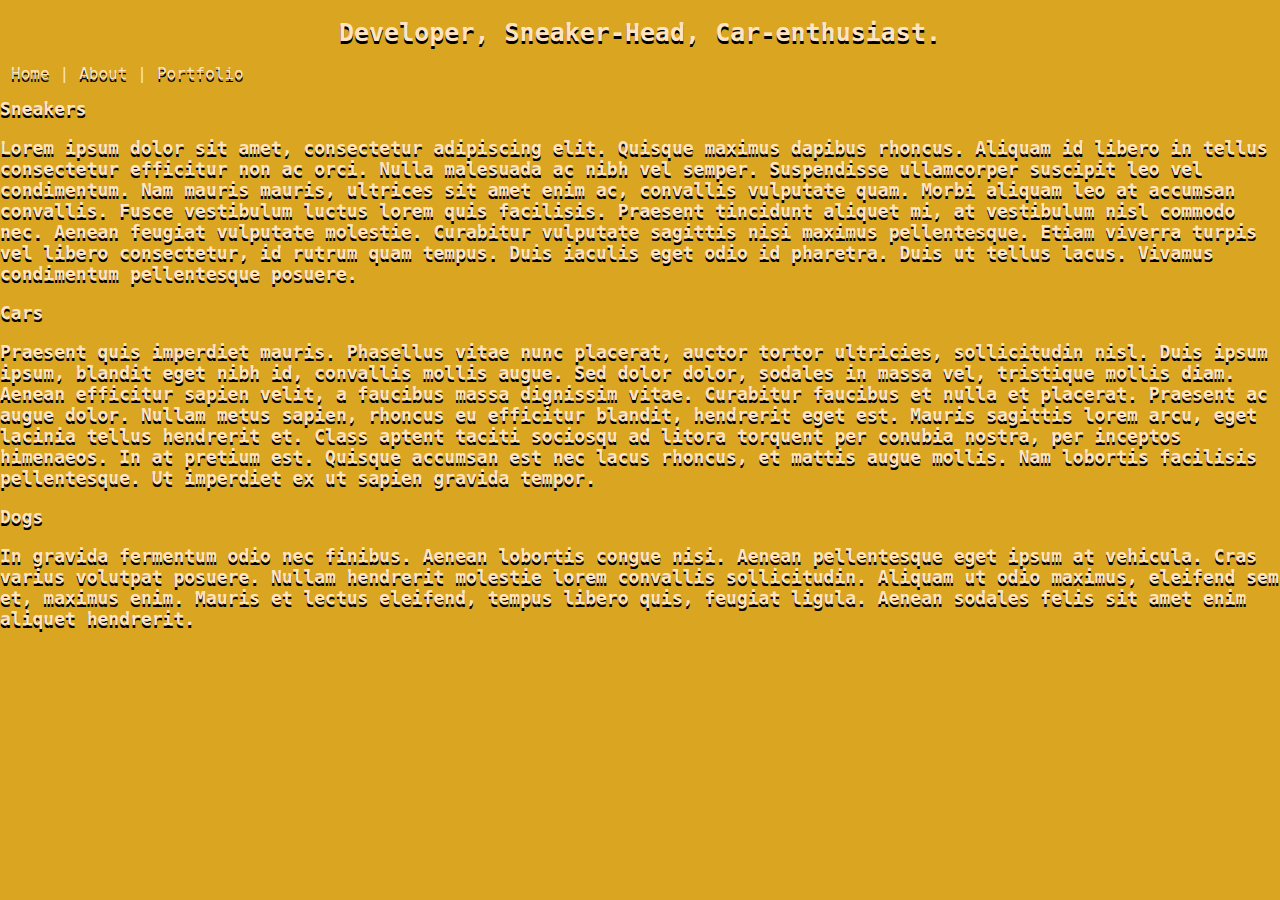
==== about.html @ 1edd7831 "abouthtml file finalized" ====
<!DOCTYPE html>
<html lang="en">
<head>
    <meta charset="UTF-8">
    <meta name="viewport" content="width=device-width, initial-scale=1.0">
    <title>About</title>
    <link rel="stylesheet" href="style.css"> 
</head>
<body>
    <header>
        <h1>Developer, Sneaker-Head, Car-enthusiast.</h1>
        <nav class="links">
            <a class="link" href="/index.html">Home</a>|
            <a class="link" href="/about.html">About</a>|
            <a class="link" href="#">Portfolio</a>
        </nav>
    </header>
    <h2> Sneakers</h2>
    <h3> Lorem ipsum dolor sit amet, consectetur adipiscing elit. Quisque maximus dapibus rhoncus. Aliquam id libero in tellus consectetur efficitur non ac orci. Nulla malesuada ac nibh vel semper. Suspendisse ullamcorper suscipit leo vel condimentum. Nam mauris mauris, ultrices sit amet enim ac, convallis vulputate quam. Morbi aliquam leo at accumsan convallis. Fusce vestibulum luctus lorem quis facilisis. Praesent tincidunt aliquet mi, at vestibulum nisl commodo nec. Aenean feugiat vulputate molestie. Curabitur vulputate sagittis nisi maximus pellentesque. Etiam viverra turpis vel libero consectetur, id rutrum quam tempus. Duis iaculis eget odio id pharetra. Duis ut tellus lacus. Vivamus condimentum pellentesque posuere.</h3>
    <h2> Cars</h2>
    <h3> Praesent quis imperdiet mauris. Phasellus vitae nunc placerat, auctor tortor ultricies, sollicitudin nisl. Duis ipsum ipsum, blandit eget nibh id, convallis mollis augue. Sed dolor dolor, sodales in massa vel, tristique mollis diam. Aenean efficitur sapien velit, a faucibus massa dignissim vitae. Curabitur faucibus et nulla et placerat. Praesent ac augue dolor. Nullam metus sapien, rhoncus eu efficitur blandit, hendrerit eget est. Mauris sagittis lorem arcu, eget lacinia tellus hendrerit et. Class aptent taciti sociosqu ad litora torquent per conubia nostra, per inceptos himenaeos. In at pretium est. Quisque accumsan est nec lacus rhoncus, et mattis augue mollis. Nam lobortis facilisis pellentesque. Ut imperdiet ex ut sapien gravida tempor.</h3>
    <h2> Dogs</h2>
    <h3> In gravida fermentum odio nec finibus. Aenean lobortis congue nisi. Aenean pellentesque eget ipsum at vehicula. Cras varius volutpat posuere. Nullam hendrerit molestie lorem convallis sollicitudin. Aliquam ut odio maximus, eleifend sem et, maximus enim. Mauris et lectus eleifend, tempus libero quis, feugiat ligula. Aenean sodales felis sit amet enim aliquet hendrerit.</h3>
    
</body>
</html>
---- style.css ----
body {
    font-family: Consolas,monaco,monospace;
    margin: 0;
    padding: 0;
    background-color: goldenrod;
    background-image: url("https://cdn.pixabay.com/photo/2023/07/17/01/33/ai-generated-8131671_1280.jpg") ;
    background-size: 800px;
    background-repeat: round
}



header {
    color: bisque;
    padding: 1px;
    text-align: center;
}

.container {
    display: flex;
    flex-direction: column;
    align-items: center;
    padding: 20px;
    margin: 300px;
    background-color: olive;
    border-radius: 100px;
}

.about-me {
    margin: 1px;
    text-align: center;
    color: bisque;
}


h1 {
    font-size: 25px;
    text-shadow: black 0 3px;
}

h2, h3{
    color: bisque;
    font-size: 18px;
    text-shadow: black 0 3px;
}

a {
    color: bisque;
    text-decoration: none;
    text-shadow: black 0 3px;
}


.links {
    display: flex;
    margin-top: 1px;
}


.link {
  
    margin: 0 10px;
}

footer {
    text-align: center;
    padding: 5px;
    color: bisque;
}
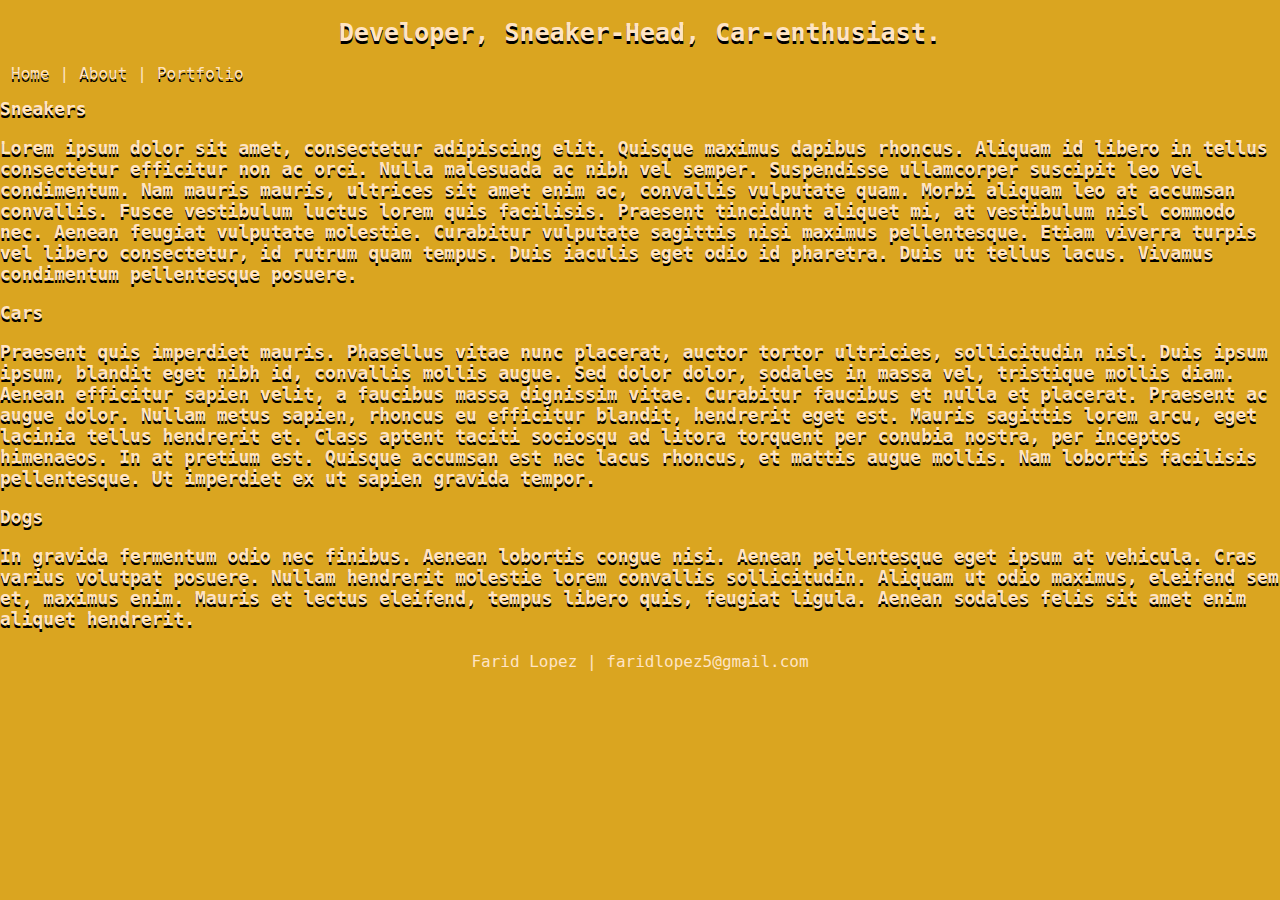
==== commit f7f0cdc4: "cleaned up the file" ====
--- a/about.html
+++ b/about.html
@@ -12,7 +12,7 @@
         <nav class="links">
             <a class="link" href="/index.html">Home</a>|
             <a class="link" href="/about.html">About</a>|
-            <a class="link" href="#">Portfolio</a>
+            <a class="link" href="/portfolio.html">Portfolio</a>
         </nav>
     </header>
     <h2> Sneakers</h2>
@@ -22,5 +22,8 @@
     <h2> Dogs</h2>
     <h3> In gravida fermentum odio nec finibus. Aenean lobortis congue nisi. Aenean pellentesque eget ipsum at vehicula. Cras varius volutpat posuere. Nullam hendrerit molestie lorem convallis sollicitudin. Aliquam ut odio maximus, eleifend sem et, maximus enim. Mauris et lectus eleifend, tempus libero quis, feugiat ligula. Aenean sodales felis sit amet enim aliquet hendrerit.</h3>
     
+    <footer>
+        Farid Lopez | faridlopez5@gmail.com
+    </footer>
 </body>
 </html>--- a/style.css
+++ b/style.css
@@ -8,7 +8,10 @@
     background-repeat: round
 }
 
-
+.project-images{
+    opacity: 0.5;
+    float: right;
+}
 
 header {
     color: bisque;
@@ -24,6 +27,7 @@
     margin: 300px;
     background-color: olive;
     border-radius: 100px;
+    border: 1px solid black;  
 }
 
 .about-me {
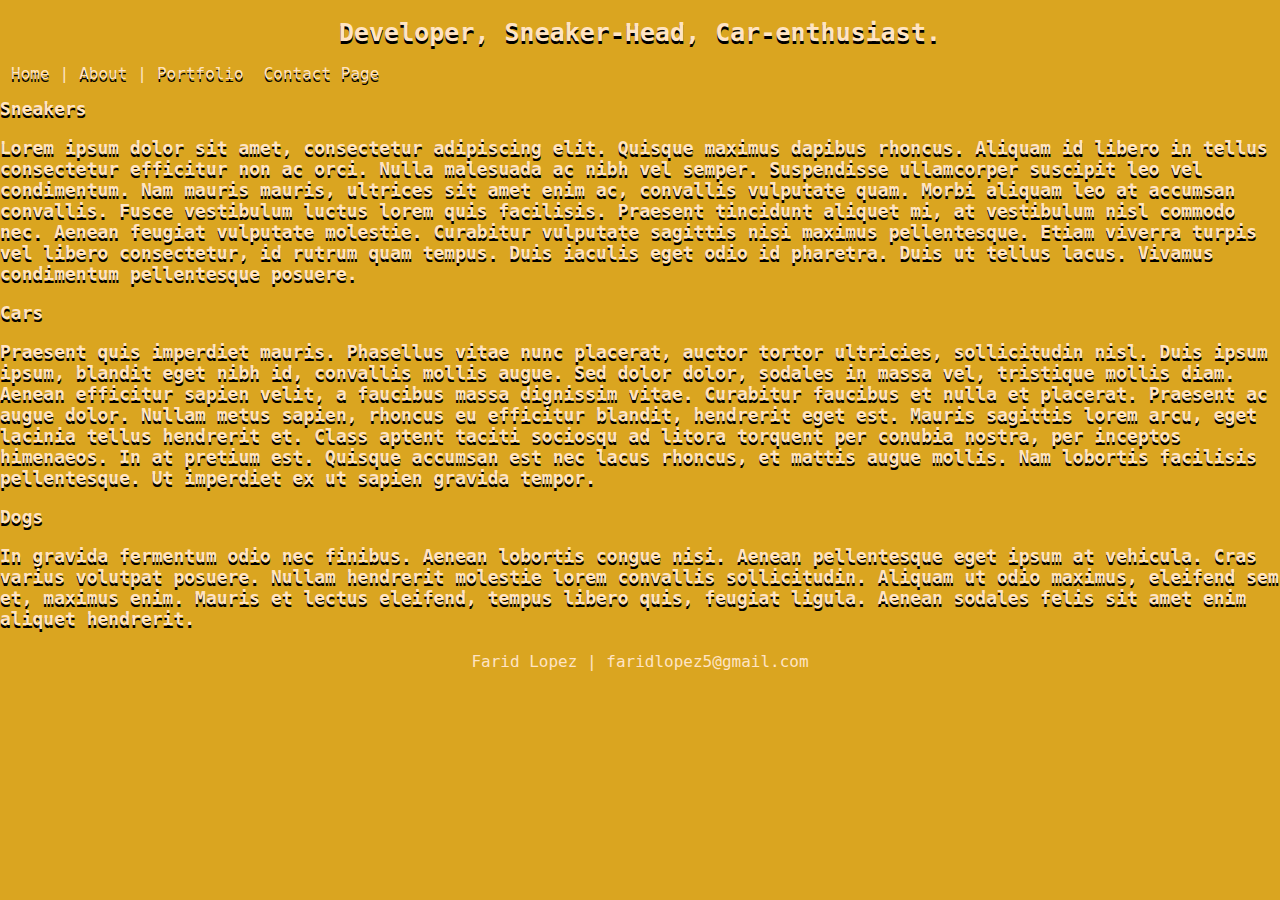
==== commit 1ca62d1f: "connected each file to each other" ====
--- a/about.html
+++ b/about.html
@@ -13,6 +13,7 @@
             <a class="link" href="/index.html">Home</a>|
             <a class="link" href="/about.html">About</a>|
             <a class="link" href="/portfolio.html">Portfolio</a>
+            <a class="link" href="/contact.html">Contact Page</a>
         </nav>
     </header>
     <h2> Sneakers</h2>
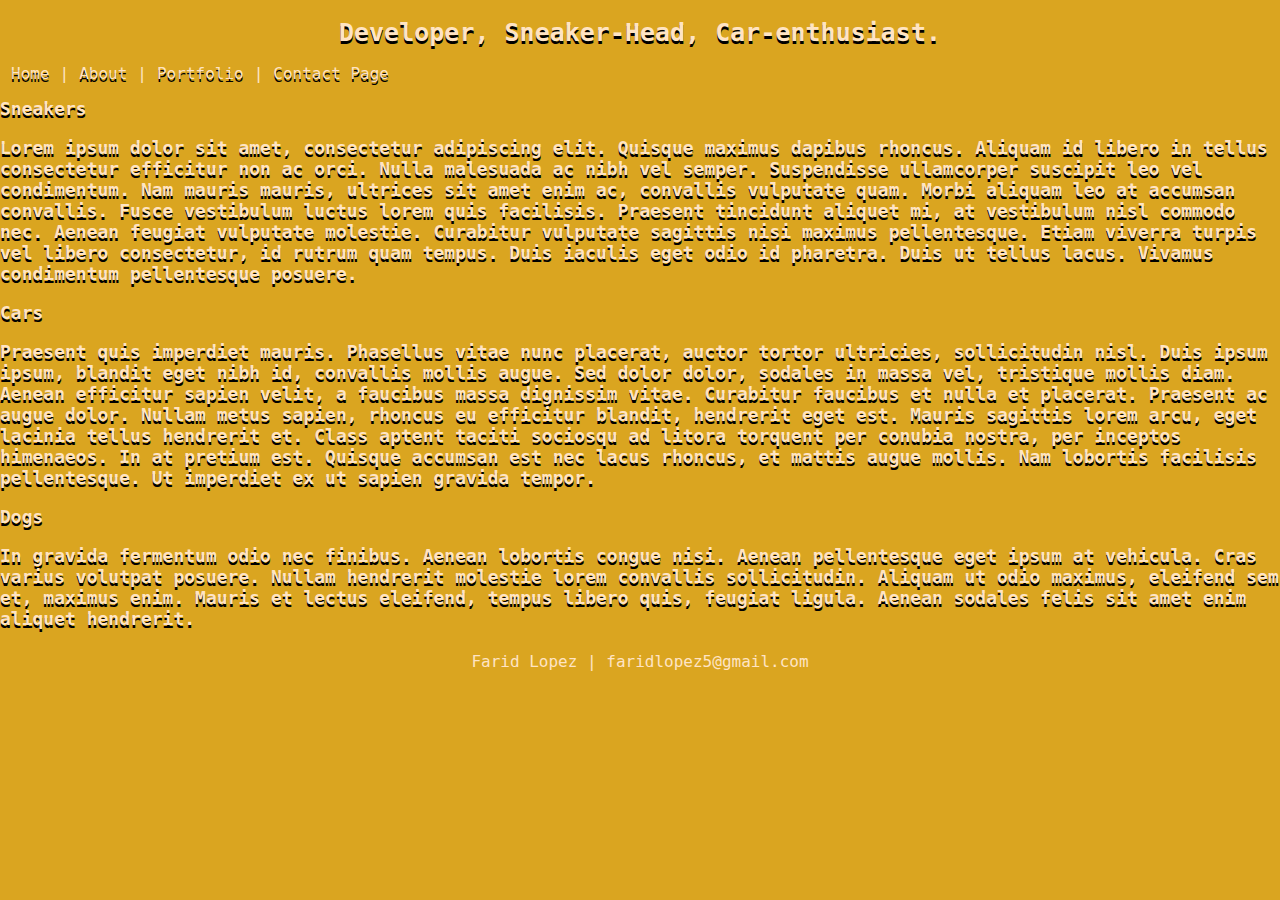
==== commit b49e274d: "updated and cleaned file" ====
--- a/about.html
+++ b/about.html
@@ -12,7 +12,7 @@
         <nav class="links">
             <a class="link" href="/index.html">Home</a>|
             <a class="link" href="/about.html">About</a>|
-            <a class="link" href="/portfolio.html">Portfolio</a>
+            <a class="link" href="/portfolio.html">Portfolio</a>|
             <a class="link" href="/contact.html">Contact Page</a>
         </nav>
     </header>
--- a/style.css
+++ b/style.css
@@ -11,6 +11,12 @@
 .project-images{
     opacity: 0.5;
     float: right;
+}
+
+.about-summary{
+    display: grid;
+    text-align: center;
+    position: relative;
 }
 
 header {
@@ -37,12 +43,13 @@
 }
 
 
+
 h1 {
     font-size: 25px;
     text-shadow: black 0 3px;
 }
 
-h2, h3{
+h2, h3, .contact-form{
     color: bisque;
     font-size: 18px;
     text-shadow: black 0 3px;
@@ -70,4 +77,5 @@
     text-align: center;
     padding: 5px;
     color: bisque;
-}+}
+
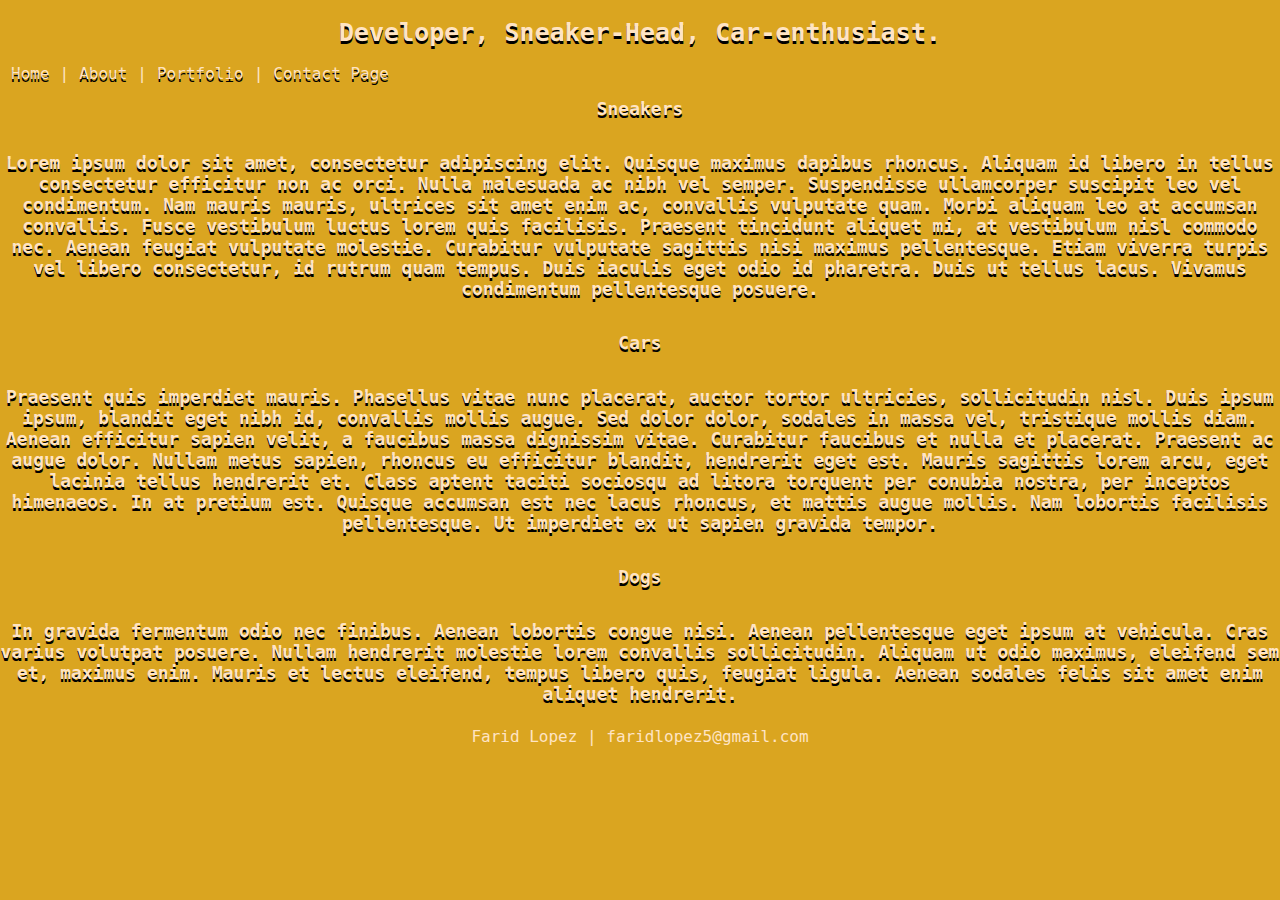
==== commit 4c7f4d46: "added media query hover to h2" ====
--- a/about.html
+++ b/about.html
@@ -16,13 +16,13 @@
             <a class="link" href="/contact.html">Contact Page</a>
         </nav>
     </header>
-    <h2> Sneakers</h2>
+    <div class="about-summary"><h2> Sneakers</h2>
     <h3> Lorem ipsum dolor sit amet, consectetur adipiscing elit. Quisque maximus dapibus rhoncus. Aliquam id libero in tellus consectetur efficitur non ac orci. Nulla malesuada ac nibh vel semper. Suspendisse ullamcorper suscipit leo vel condimentum. Nam mauris mauris, ultrices sit amet enim ac, convallis vulputate quam. Morbi aliquam leo at accumsan convallis. Fusce vestibulum luctus lorem quis facilisis. Praesent tincidunt aliquet mi, at vestibulum nisl commodo nec. Aenean feugiat vulputate molestie. Curabitur vulputate sagittis nisi maximus pellentesque. Etiam viverra turpis vel libero consectetur, id rutrum quam tempus. Duis iaculis eget odio id pharetra. Duis ut tellus lacus. Vivamus condimentum pellentesque posuere.</h3>
     <h2> Cars</h2>
     <h3> Praesent quis imperdiet mauris. Phasellus vitae nunc placerat, auctor tortor ultricies, sollicitudin nisl. Duis ipsum ipsum, blandit eget nibh id, convallis mollis augue. Sed dolor dolor, sodales in massa vel, tristique mollis diam. Aenean efficitur sapien velit, a faucibus massa dignissim vitae. Curabitur faucibus et nulla et placerat. Praesent ac augue dolor. Nullam metus sapien, rhoncus eu efficitur blandit, hendrerit eget est. Mauris sagittis lorem arcu, eget lacinia tellus hendrerit et. Class aptent taciti sociosqu ad litora torquent per conubia nostra, per inceptos himenaeos. In at pretium est. Quisque accumsan est nec lacus rhoncus, et mattis augue mollis. Nam lobortis facilisis pellentesque. Ut imperdiet ex ut sapien gravida tempor.</h3>
     <h2> Dogs</h2>
     <h3> In gravida fermentum odio nec finibus. Aenean lobortis congue nisi. Aenean pellentesque eget ipsum at vehicula. Cras varius volutpat posuere. Nullam hendrerit molestie lorem convallis sollicitudin. Aliquam ut odio maximus, eleifend sem et, maximus enim. Mauris et lectus eleifend, tempus libero quis, feugiat ligula. Aenean sodales felis sit amet enim aliquet hendrerit.</h3>
-    
+    </div>
     <footer>
         Farid Lopez | faridlopez5@gmail.com
     </footer>
--- a/style.css
+++ b/style.css
@@ -49,6 +49,12 @@
     text-shadow: black 0 3px;
 }
 
+@media (any-hover: hover) {
+    h2:hover {
+        background: olive;
+    }
+}
+
 h2, h3, .contact-form{
     color: bisque;
     font-size: 18px;
